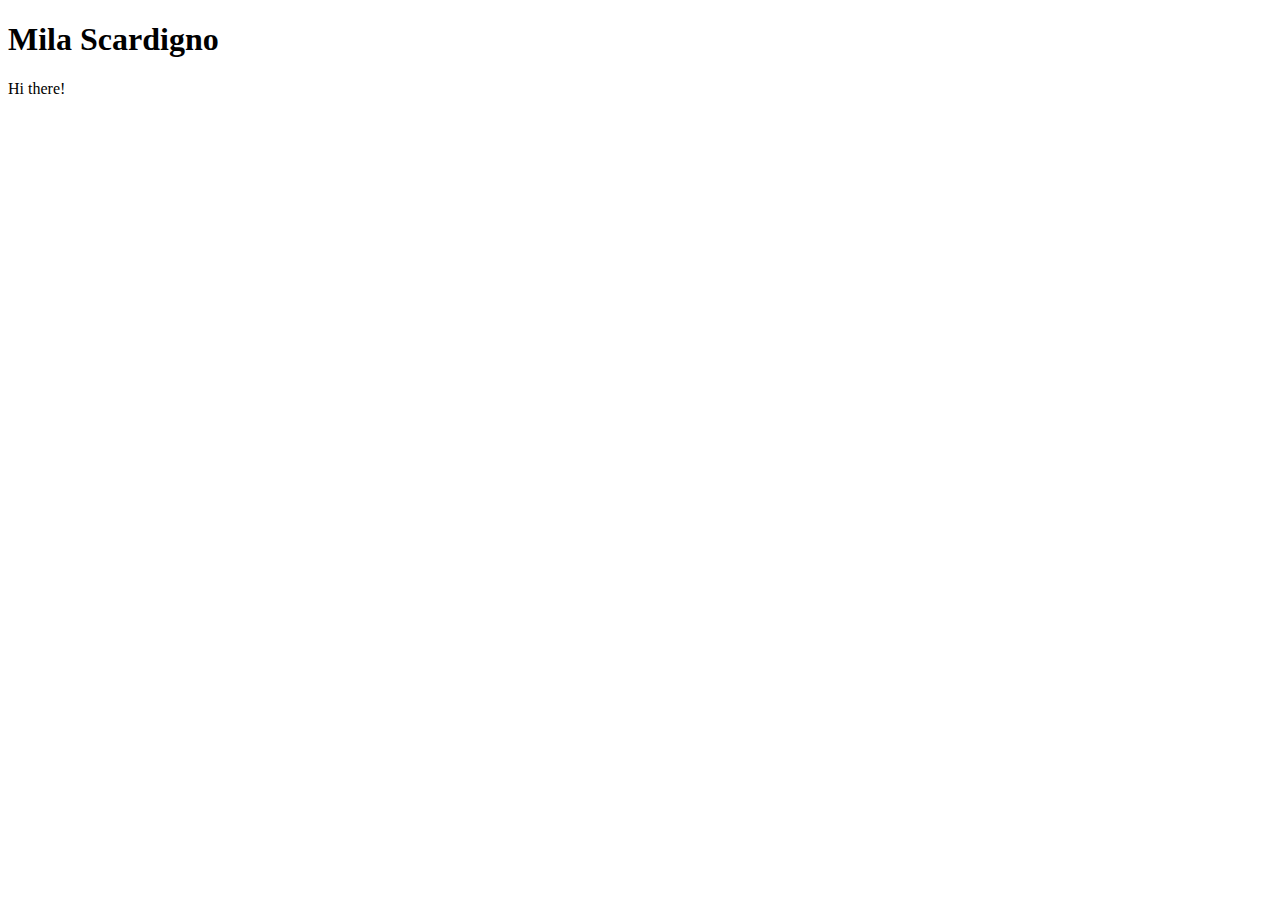
==== index.html @ 7d4c5a4c "Initial Commit" ====
<!DOCTYPE html>
<html lang="en">
  <head>
    <meta charset="UTF-8" />
    <link rel="icon" type="image/svg+xml" href="/vite.svg" />
    <meta name="viewport" content="width=device-width, initial-scale=1.0" />
    <title>Mila Scardigno</title>
  </head>
  <body>
    <h1>Mila Scardigno</h1>
    <p>Hi there!</p>
    <!-- <div id="app"></div> -->
    <script type="module" src="/src/main.ts"></script>
  </body>
</html>
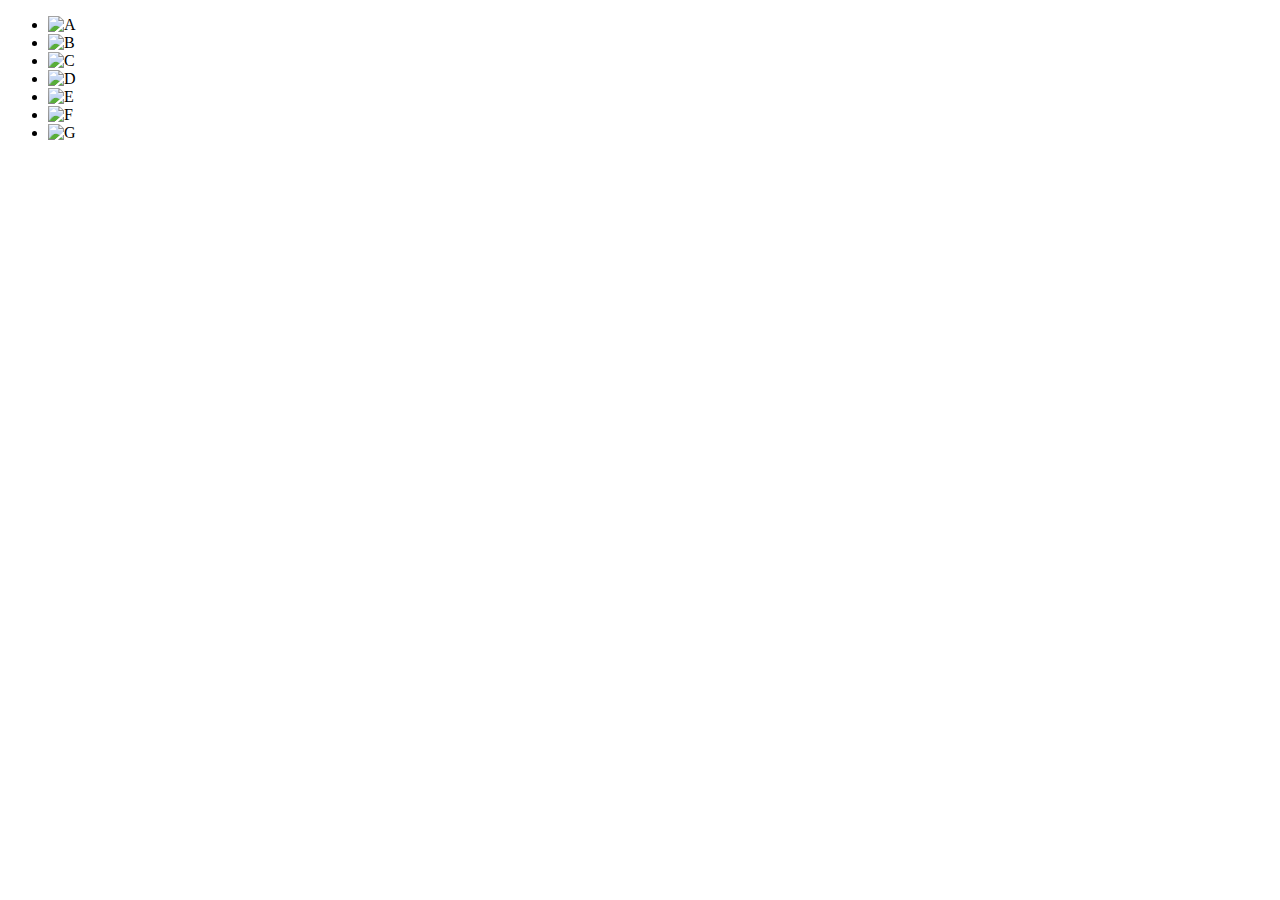
==== commit e43ebc38: "initial code" ====
--- a/index.html
+++ b/index.html
@@ -4,11 +4,54 @@
     <meta charset="UTF-8" />
     <link rel="icon" type="image/svg+xml" href="/vite.svg" />
     <meta name="viewport" content="width=device-width, initial-scale=1.0" />
-    <title>Mila Scardigno</title>
+    <title>Flexbox and Grid</title>
   </head>
   <body>
-    <h1>Mila Scardigno</h1>
-    <p>Hi there!</p>
+    <!-- <header><h1>Mila Scardigno</h1></header> -->
+    <ul>
+      <li class="A">
+        <img
+          src="https://via.placeholder.com/100x100/85577e/f7f0da.png?text=A"
+          alt="A"
+        />
+      </li>
+      <li class="B">
+        <img
+          src="https://via.placeholder.com/100x100/85577e/f7f0da.png?text=B"
+          alt="B"
+        />
+      </li>
+      <li class="C">
+        <img
+          src="https://via.placeholder.com/100x100/85577e/f7f0da.png?text=C"
+          alt="C"
+        />
+      </li>
+      <li class="D">
+        <img
+          src="https://via.placeholder.com/100x100/85577e/f7f0da.png?text=D"
+          alt="D"
+        />
+      </li>
+      <li class="E">
+        <img
+          src="https://via.placeholder.com/100x100/85577e/f7f0da.png?text=E"
+          alt="E"
+        />
+      </li>
+      <li class="F">
+        <img
+          src="https://via.placeholder.com/100x100/85577e/f7f0da.png?text=F"
+          alt="F"
+        />
+      </li>
+      <li class="G">
+        <img
+          src="https://via.placeholder.com/100x100/85577e/f7f0da.png?text=G"
+          alt="G"
+        />
+      </li>
+    </ul>
     <!-- <div id="app"></div> -->
     <script type="module" src="/src/main.ts"></script>
   </body>
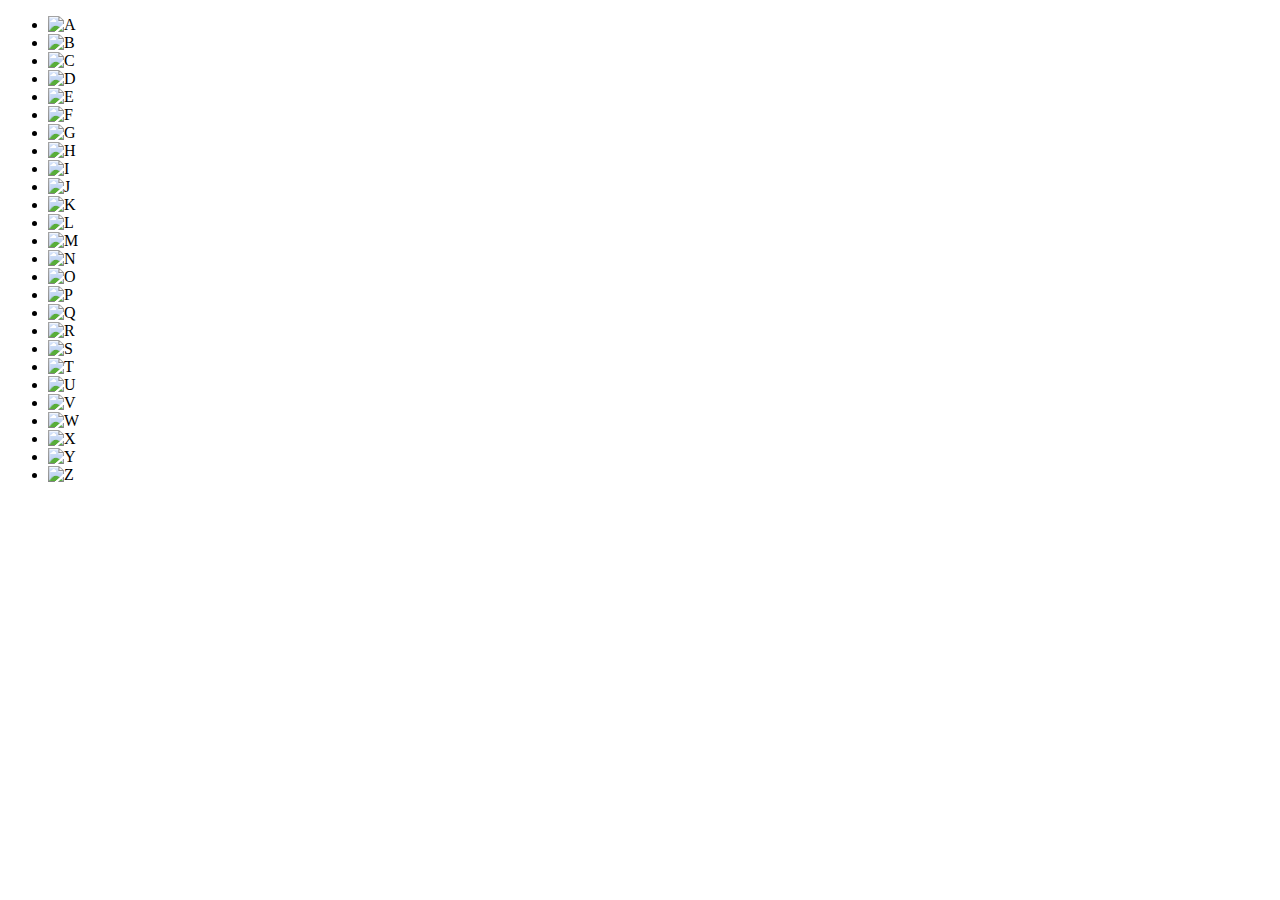
==== commit 6ab23de0: "flex wrap justification and align items" ====
--- a/index.html
+++ b/index.html
@@ -51,6 +51,121 @@
           alt="G"
         />
       </li>
+      <li class="H">
+        <img
+          src="https://via.placeholder.com/100x100/85577e/f7f0da.png?text=H"
+          alt="H"
+        />
+      </li>
+      <li class="I">
+        <img
+          src="https://via.placeholder.com/100x100/85577e/f7f0da.png?text=I"
+          alt="I"
+        />
+      </li>
+      <li class="J">
+        <img
+          src="https://via.placeholder.com/100x100/85577e/f7f0da.png?text=J"
+          alt="J"
+        />
+      </li>
+      <li class="K">
+        <img
+          src="https://via.placeholder.com/100x100/85577e/f7f0da.png?text=K"
+          alt="K"
+        />
+      </li>
+      <li class="L">
+        <img
+          src="https://via.placeholder.com/100x100/85577e/f7f0da.png?text=L"
+          alt="L"
+        />
+      </li>
+      <li class="M">
+        <img
+          src="https://via.placeholder.com/100x100/85577e/f7f0da.png?text=M"
+          alt="M"
+        />
+      </li>
+
+      <li class="N">
+        <img
+          src="https://via.placeholder.com/100x100/85577e/f7f0da.png?text=N"
+          alt="N"
+        />
+      </li>
+      <li class="O">
+        <img
+          src="https://via.placeholder.com/100x100/85577e/f7f0da.png?text=O"
+          alt="O"
+        />
+      </li>
+      <li class="P">
+        <img
+          src="https://via.placeholder.com/100x100/85577e/f7f0da.png?text=P"
+          alt="P"
+        />
+      </li>
+      <li class="Q">
+        <img
+          src="https://via.placeholder.com/100x100/85577e/f7f0da.png?text=Q"
+          alt="Q"
+        />
+      </li>
+      <li class="R">
+        <img
+          src="https://via.placeholder.com/100x100/85577e/f7f0da.png?text=R"
+          alt="R"
+        />
+      </li>
+      <li class="S">
+        <img
+          src="https://via.placeholder.com/100x100/85577e/f7f0da.png?text=S"
+          alt="S"
+        />
+      </li>
+      <li class="T">
+        <img
+          src="https://via.placeholder.com/100x100/85577e/f7f0da.png?text=T"
+          alt="T"
+        />
+      </li>
+      <li class="U">
+        <img
+          src="https://via.placeholder.com/100x100/85577e/f7f0da.png?text=U"
+          alt="U"
+        />
+      </li>
+      <li class="V">
+        <img
+          src="https://via.placeholder.com/100x100/85577e/f7f0da.png?text=V"
+          alt="V"
+        />
+      </li>
+      <li class="W">
+        <img
+          src="https://via.placeholder.com/100x100/85577e/f7f0da.png?text=W"
+          alt="W"
+        />
+      </li>
+      <li class="X">
+        <img
+          src="https://via.placeholder.com/100x100/85577e/f7f0da.png?text=X"
+          alt="X"
+        />
+      </li>
+      <li class="Y">
+        <img
+          src="https://via.placeholder.com/100x100/85577e/f7f0da.png?text=Y"
+          alt="Y"
+        />
+      </li>
+      <li class="Z">
+        <img
+          src="https://via.placeholder.com/100x100/85577e/f7f0da.png?text=Z"
+          alt="Z"
+        />
+      </li>
     </ul>
     <!-- <div id="app"></div> -->
     <script type="module" src="/src/main.ts"></script>
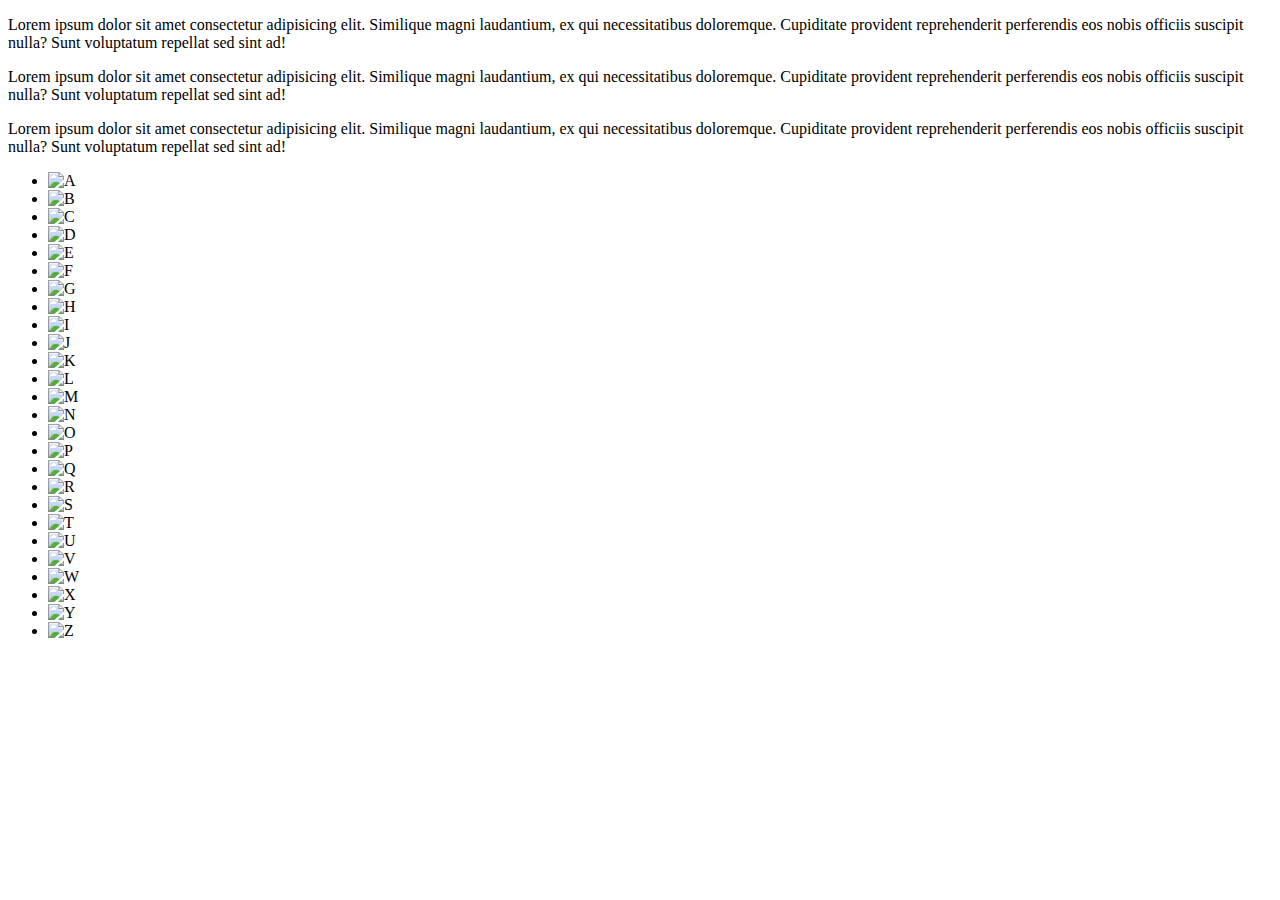
==== commit 1fe3dca9: "flex" ====
--- a/index.html
+++ b/index.html
@@ -8,6 +8,28 @@
   </head>
   <body>
     <!-- <header><h1>Mila Scardigno</h1></header> -->
+    <main>
+      <div></div>
+      <p>
+        Lorem ipsum dolor sit amet consectetur adipisicing elit. Similique magni
+        laudantium, ex qui necessitatibus doloremque. Cupiditate provident
+        reprehenderit perferendis eos nobis officiis suscipit nulla? Sunt
+        voluptatum repellat sed sint ad!
+      </p>
+      <p class="important">
+        Lorem ipsum dolor sit amet consectetur adipisicing elit. Similique magni
+        laudantium, ex qui necessitatibus doloremque. Cupiditate provident
+        reprehenderit perferendis eos nobis officiis suscipit nulla? Sunt
+        voluptatum repellat sed sint ad!
+      </p>
+      <p>
+        Lorem ipsum dolor sit amet consectetur adipisicing elit. Similique magni
+        laudantium, ex qui necessitatibus doloremque. Cupiditate provident
+        reprehenderit perferendis eos nobis officiis suscipit nulla? Sunt
+        voluptatum repellat sed sint ad!
+      </p>
+    </main>
+
     <ul>
       <li class="A">
         <img
